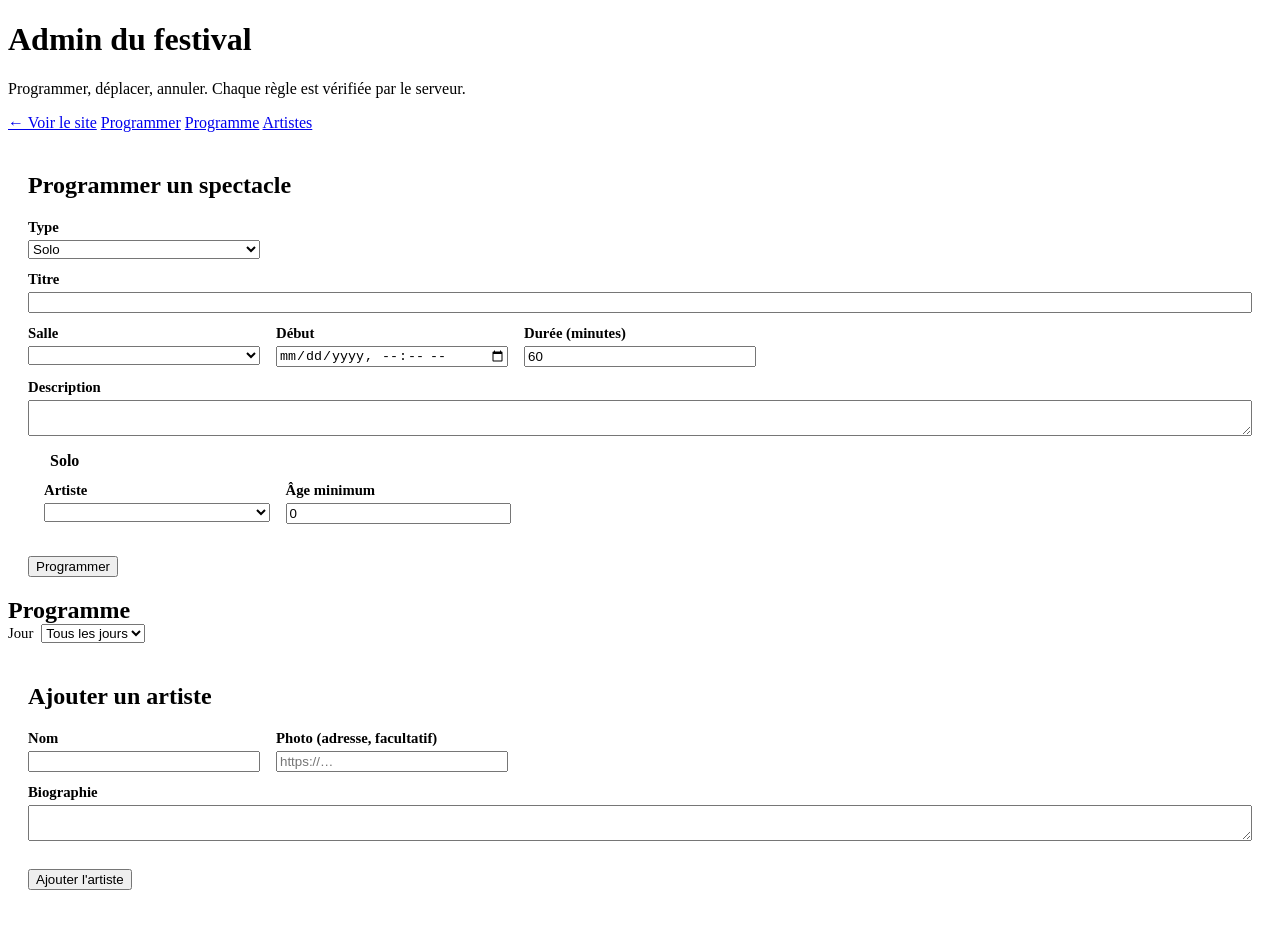
==== web/admin/index.html @ 34ece239 "feat: notre propre site (programme, sur scène maintenant, artistes) et admin Co-Authored-By: Claude " ====
<!doctype html>
<html lang="fr">
  <head>
    <meta charset="utf-8">
    <meta name="viewport" content="width=device-width, initial-scale=1">
    <title>Admin · Deauville Festival du Rire 2027</title>
    <link rel="stylesheet" href="/style.css">
    <link rel="stylesheet" href="admin.css">
  </head>
  <body>
    <header class="hero">
      <div class="hero-inner">
        <h1>Admin du festival</h1>
        <p class="dates">Programmer, déplacer, annuler. Chaque règle est vérifiée par le serveur.</p>
        <nav>
          <a href="/">← Voir le site</a>
          <a href="#form-section">Programmer</a>
          <a href="#schedule-section">Programme</a>
          <a href="#artist-section">Artistes</a>
        </nav>
      </div>
    </header>

    <main class="admin">
      <section id="form-section" class="panel">
        <h2 id="form-title">Programmer un spectacle</h2>
        <form id="performance-form" novalidate>
          <div class="grid">
            <label>Type
              <select name="kind" id="kind">
                <option value="solo">Solo</option>
                <option value="lineup">Plateau</option>
                <option value="workshop">Atelier</option>
              </select>
            </label>
            <label class="wide">Titre
              <input name="title" required maxlength="120">
            </label>
            <label>Salle
              <select name="venue" id="venue" required></select>
            </label>
            <label>Début
              <input name="start" id="start" type="datetime-local" required>
            </label>
            <label>Durée (minutes)
              <input name="duration_minutes" type="number" min="1" max="360" value="60" required>
            </label>
            <label class="wide">Description
              <textarea name="description" rows="2"></textarea>
            </label>
          </div>

          <fieldset data-kind="solo">
            <legend>Solo</legend>
            <div class="grid">
              <label>Artiste
                <select name="artist" class="artist-select"></select>
              </label>
              <label>Âge minimum
                <input name="min_age" type="number" min="0" max="18" value="0">
              </label>
            </div>
          </fieldset>

          <fieldset data-kind="lineup" hidden>
            <legend>Plateau</legend>
            <div class="grid">
              <label>Présentateur
                <select name="host" class="artist-select"></select>
              </label>
            </div>
            <p class="muted">Artistes (au moins 2 ; 10 min chacun + 3 min entre deux) :</p>
            <div class="checks" id="acts"></div>
          </fieldset>

          <fieldset data-kind="workshop" hidden>
            <legend>Atelier</legend>
            <div class="grid">
              <label>Enseignant
                <select name="teacher" class="artist-select"></select>
              </label>
              <label>Places maximum
                <input name="max_participants" type="number" min="1" value="12">
              </label>
            </div>
          </fieldset>

          <div class="error-box" id="form-error" hidden></div>
          <div class="actions">
            <button class="button primary" type="submit" id="submit-button">Programmer</button>
            <button class="button ghost" type="button" id="cancel-edit" hidden>Annuler la modification</button>
          </div>
        </form>
      </section>

      <section id="schedule-section">
        <div class="toolbar">
          <h2>Programme</h2>
          <label><span class="muted">Jour</span>
            <select id="day-filter"><option value="">Tous les jours</option></select>
          </label>
        </div>
        <div id="schedule"></div>
      </section>

      <section id="artist-section" class="panel">
        <h2>Ajouter un artiste</h2>
        <form id="artist-form" class="grid">
          <label>Nom
            <input name="name" required maxlength="80">
          </label>
          <label>Photo (adresse, facultatif)
            <input name="photo_url" type="url" placeholder="https://…">
          </label>
          <label class="wide">Biographie
            <textarea name="bio" rows="2"></textarea>
          </label>
          <div class="actions wide">
            <button class="button primary" type="submit">Ajouter l'artiste</button>
          </div>
        </form>
        <p class="muted" id="artist-count"></p>
      </section>
    </main>

    <dialog id="participants-dialog">
      <form method="dialog" class="dialog-close"><button class="button ghost small">Fermer</button></form>
      <h2 id="participants-title">Inscrits</h2>
      <p class="muted" id="participants-places"></p>
      <ul id="participants-list" class="participants"></ul>
      <p class="error-box" id="participants-error" hidden></p>
      <form id="participant-form" class="inline-form">
        <input name="name" placeholder="Nom du participant" required maxlength="80">
        <button class="button primary" type="submit">Inscrire</button>
      </form>
    </dialog>

    <script src="/common.js"></script>
    <script src="admin.js"></script>
  </body>
</html>
---- web/admin/admin.css ----
/* Styles propres à l'admin (le reste vient de /style.css). */

.panel {
  background: var(--card);
  border-radius: var(--radius);
  box-shadow: var(--shadow);
  padding: 20px;
}

.grid {
  display: grid;
  grid-template-columns: repeat(auto-fill, minmax(200px, 1fr));
  gap: 12px 16px;
}

.grid .wide {
  grid-column: 1 / -1;
}

label {
  display: flex;
  flex-direction: column;
  gap: 4px;
  font-weight: 600;
  font-size: 0.92rem;
}

label > .muted {
  font-weight: 400;
}

.toolbar label {
  flex-direction: row;
  align-items: center;
  gap: 8px;
}

.toolbar h2 {
  margin: 0;
}

fieldset {
  border: 1px solid var(--line);
  border-radius: 10px;
  margin: 16px 0 0;
  padding: 12px 16px 16px;
}

legend {
  font-weight: 700;
  padding: 0 6px;
}

.checks {
  display: grid;
  grid-template-columns: repeat(auto-fill, minmax(170px, 1fr));
  gap: 6px;
}

.checks label {
  flex-direction: row;
  align-items: center;
  font-weight: 400;
  gap: 8px;
}

.actions {
  display: flex;
  gap: 10px;
  margin-top: 16px;
  flex-wrap: wrap;
}

#form-error {
  margin-top: 16px;
}

.editing {
  outline: 3px solid var(--sun);
}

/* ----- Le programme, jour par jour ----- */

.day-block {
  margin-bottom: 24px;
}

.day-block h3 {
  font-family: var(--display);
  margin: 0 0 8px;
}

.day-block h3::first-letter {
  text-transform: uppercase;
}

#participants-error {
  margin: 0 0 12px;
}

.table-wrap {
  overflow-x: auto;
  background: var(--card);
  border-radius: var(--radius);
  box-shadow: var(--shadow);
}

table {
  width: 100%;
  border-collapse: collapse;
  font-size: 0.93rem;
}

th,
td {
  text-align: left;
  padding: 9px 12px;
  border-bottom: 1px solid var(--line);
  vertical-align: top;
}

th {
  font-size: 0.8rem;
  text-transform: uppercase;
  letter-spacing: 0.4px;
  color: var(--ink-soft);
}

tr:last-child td {
  border-bottom: none;
}

td.time {
  font-variant-numeric: tabular-nums;
  white-space: nowrap;
  font-weight: 600;
}

td.row-actions {
  white-space: nowrap;
  text-align: right;
}

td.row-actions .button + .button {
  margin-left: 4px;
}

.id {
  font-family: ui-monospace, Consolas, monospace;
  font-size: 0.78rem;
  color: var(--ink-soft);
}

/* ----- La fenêtre des inscrits ----- */

dialog {
  border: none;
  border-radius: var(--radius);
  box-shadow: 0 10px 40px rgba(27, 34, 64, 0.3);
  padding: 22px;
  width: min(440px, calc(100% - 32px));
}

dialog::backdrop {
  background: rgba(27, 34, 64, 0.45);
}

.dialog-close {
  float: right;
}

.participants {
  list-style: none;
  padding: 0;
  margin: 0 0 14px;
}

.participants li {
  display: flex;
  justify-content: space-between;
  align-items: center;
  padding: 6px 0;
  border-bottom: 1px solid var(--line);
}

.inline-form {
  display: flex;
  gap: 8px;
}

.inline-form input {
  flex: 1;
}
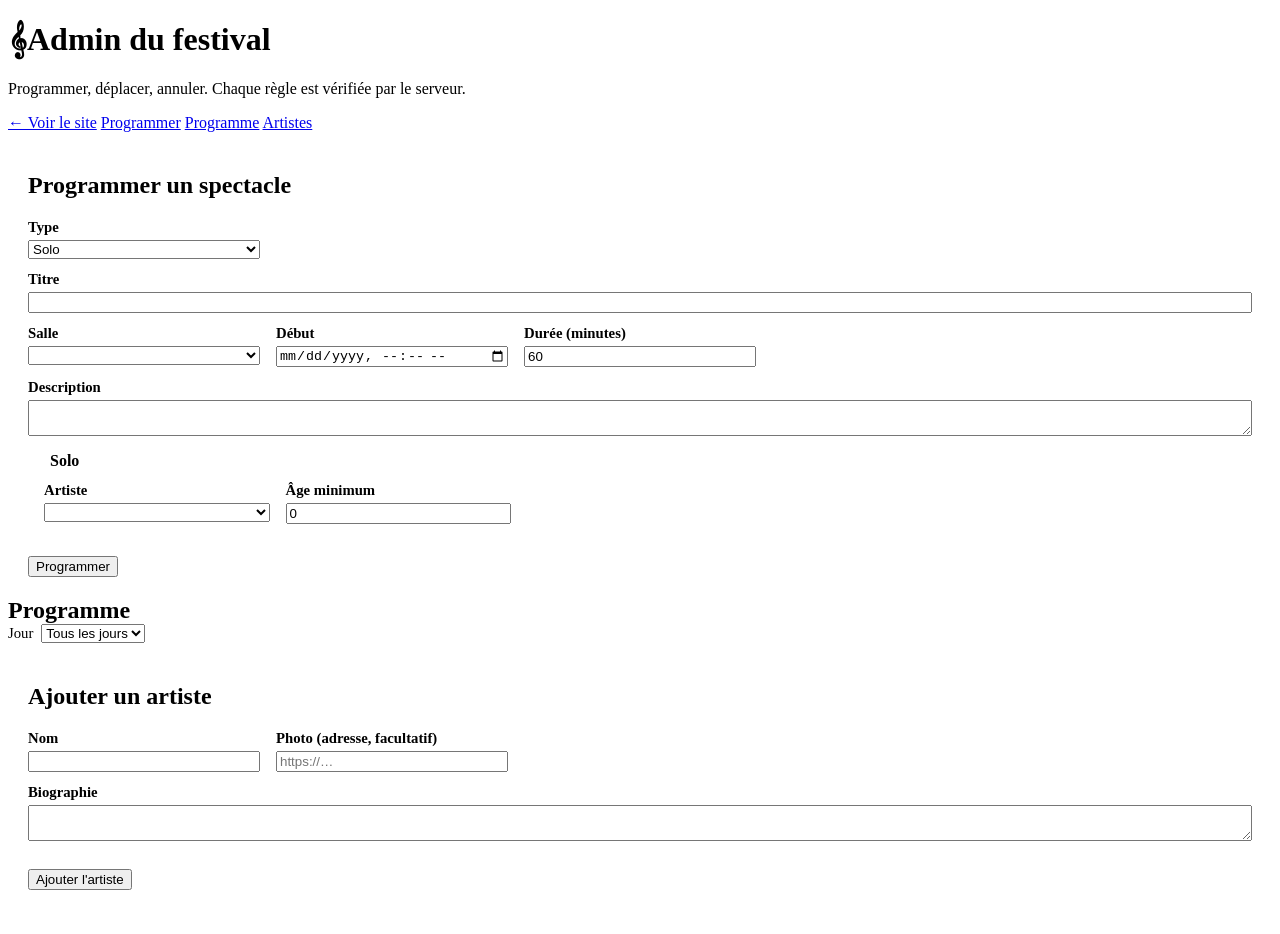
==== commit 113807a4: "style: thème sombre et clés de sol animées en fond Co-Authored-By: Claude Opus 5.5 <noreply@anthropi" ====
--- a/web/admin/index.html
+++ b/web/admin/index.html
@@ -10,7 +10,7 @@
   <body>
     <header class="hero">
       <div class="hero-inner">
-        <h1>Admin du festival</h1>
+        <h1><span class="clef" aria-hidden="true">𝄞</span>Admin du festival</h1>
         <p class="dates">Programmer, déplacer, annuler. Chaque règle est vérifiée par le serveur.</p>
         <nav>
           <a href="/">← Voir le site</a>
@@ -135,6 +135,7 @@
       </form>
     </dialog>
 
+    <script src="/background.js"></script>
     <script src="/common.js"></script>
     <script src="admin.js"></script>
   </body>
--- a/web/admin/admin.css
+++ b/web/admin/admin.css
@@ -1,7 +1,8 @@
 /* Styles propres à l'admin (le reste vient de /style.css). */
 
 .panel {
-  background: var(--card);
+  background: var(--surface);
+  border: 1px solid var(--line);
   border-radius: var(--radius);
   box-shadow: var(--shadow);
   padding: 20px;
@@ -100,7 +101,8 @@
 
 .table-wrap {
   overflow-x: auto;
-  background: var(--card);
+  background: var(--surface);
+  border: 1px solid var(--line);
   border-radius: var(--radius);
   box-shadow: var(--shadow);
 }
@@ -123,7 +125,12 @@
   font-size: 0.8rem;
   text-transform: uppercase;
   letter-spacing: 0.4px;
-  color: var(--ink-soft);
+  color: var(--muted);
+  background: var(--surface-raised);
+}
+
+tbody tr:hover {
+  background: rgba(255, 201, 60, 0.04);
 }
 
 tr:last-child td {
@@ -148,21 +155,23 @@
 .id {
   font-family: ui-monospace, Consolas, monospace;
   font-size: 0.78rem;
-  color: var(--ink-soft);
+  color: var(--muted);
 }
 
 /* ----- La fenêtre des inscrits ----- */
 
 dialog {
-  border: none;
+  background: var(--surface);
+  color: var(--text);
+  border: 1px solid var(--line);
   border-radius: var(--radius);
-  box-shadow: 0 10px 40px rgba(27, 34, 64, 0.3);
+  box-shadow: 0 10px 40px rgba(0, 0, 0, 0.6);
   padding: 22px;
   width: min(440px, calc(100% - 32px));
 }
 
 dialog::backdrop {
-  background: rgba(27, 34, 64, 0.45);
+  background: rgba(5, 9, 18, 0.7);
 }
 
 .dialog-close {
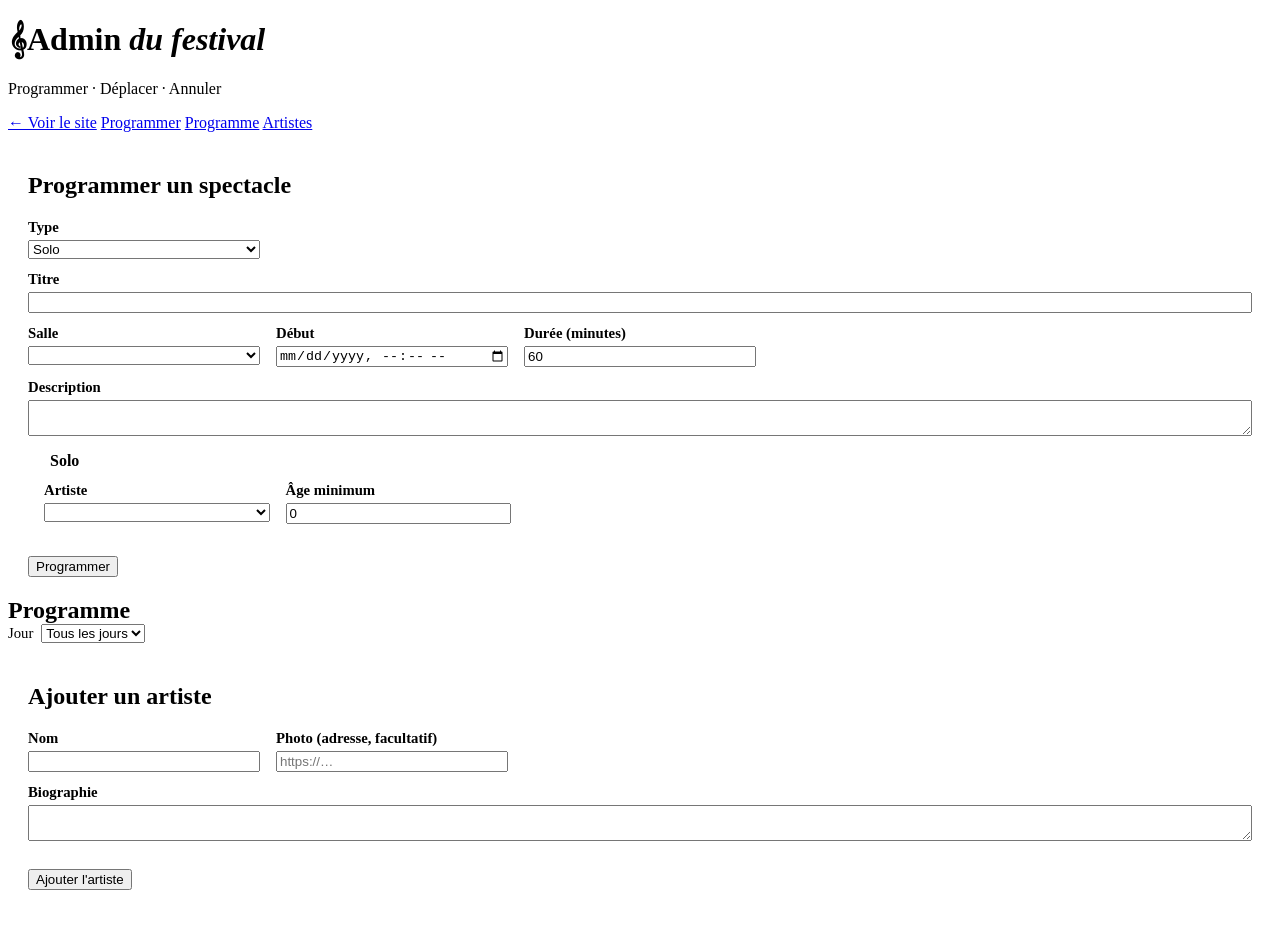
==== commit 8373bffa: "style: thème aux reflets rouges, titres en Playfair Display, textes en Inter Co-Authored-By: Claude " ====
--- a/web/admin/index.html
+++ b/web/admin/index.html
@@ -4,14 +4,17 @@
     <meta charset="utf-8">
     <meta name="viewport" content="width=device-width, initial-scale=1">
     <title>Admin · Deauville Festival du Rire 2027</title>
+    <link rel="preconnect" href="https://fonts.googleapis.com">
+    <link rel="preconnect" href="https://fonts.gstatic.com" crossorigin>
+    <link rel="stylesheet" href="https://fonts.googleapis.com/css2?family=Inter:wght@400;500;600;700&family=Playfair+Display:ital,wght@0,600;0,800;0,900;1,700&display=swap">
     <link rel="stylesheet" href="/style.css">
     <link rel="stylesheet" href="admin.css">
   </head>
   <body>
     <header class="hero">
       <div class="hero-inner">
-        <h1><span class="clef" aria-hidden="true">𝄞</span>Admin du festival</h1>
-        <p class="dates">Programmer, déplacer, annuler. Chaque règle est vérifiée par le serveur.</p>
+        <h1 class="title"><span class="clef" aria-hidden="true">𝄞</span>Admin <em class="year">du festival</em></h1>
+        <p class="dates">Programmer · Déplacer · Annuler</p>
         <nav>
           <a href="/">← Voir le site</a>
           <a href="#form-section">Programmer</a>
